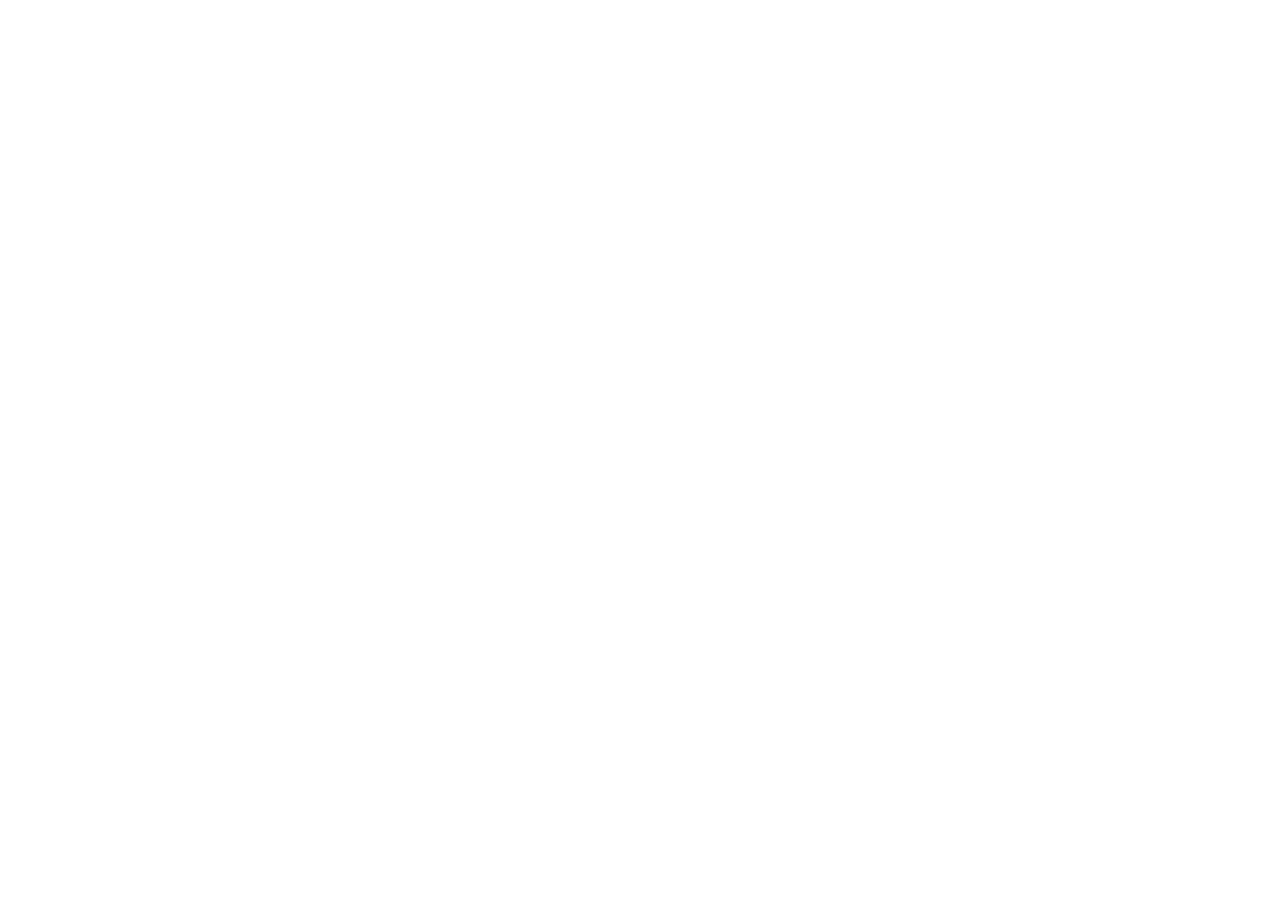
==== turbii.space/index.html @ b052e9e8 "Starting turbii.space repo" ====
<!DOCTYPE html>
<html lang="en">
<head>
    <meta charset="UTF-8">
    <meta http-equiv="X-UA-Compatible" content="IE=edge">
    <meta name="viewport" content="width=device-width, initial-scale=1.0">
    <meta name="description" content="Some garbage content with some garbage gnomes">
    <title>TuRbii's Space</title>
</head>
<body>
    



    <link rel="stylesheet" type="text/css" href="styles.css" />
</body>
</html>
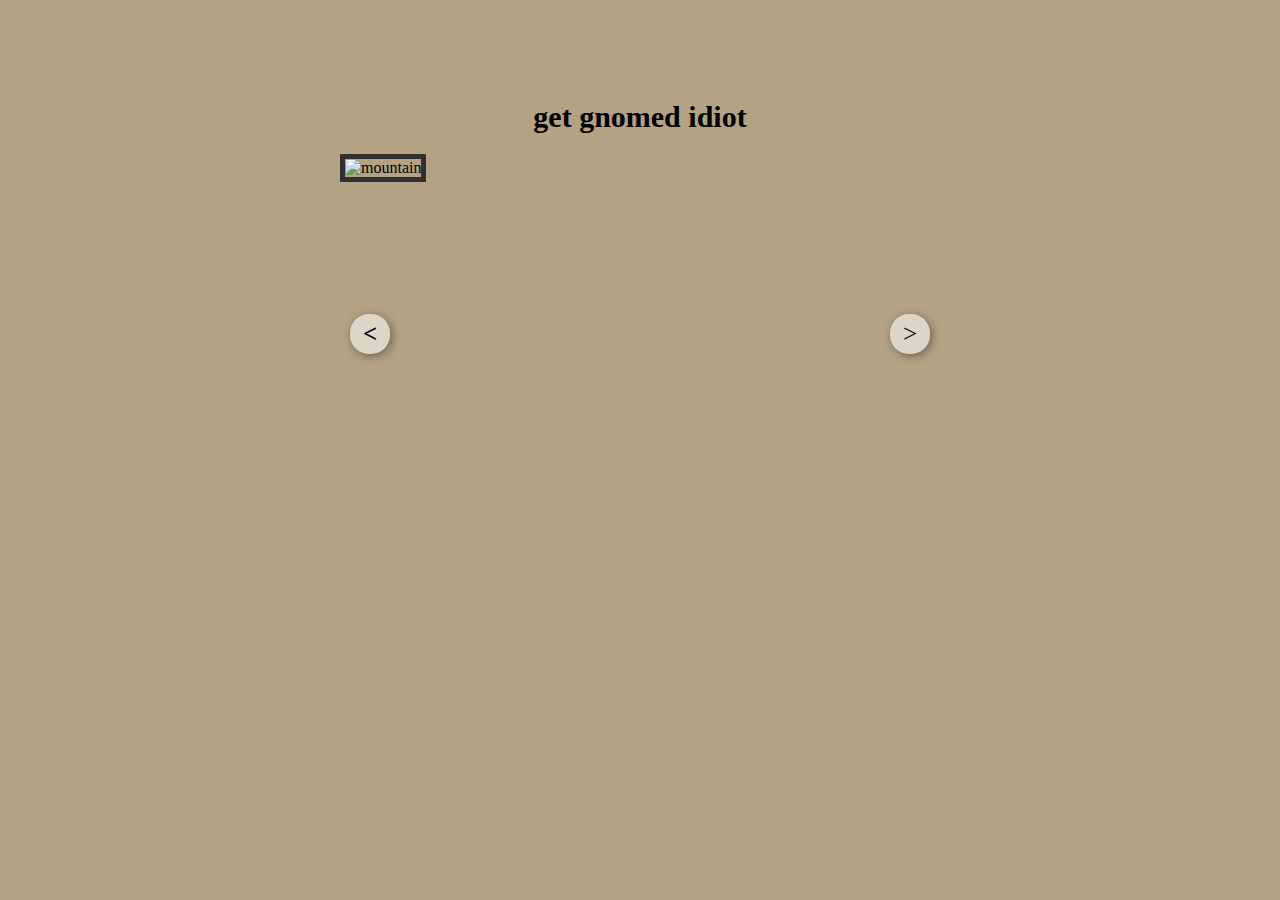
==== commit aaf62a25: "updating to push to pi" ====
--- a/turbii.space/index.html
+++ b/turbii.space/index.html
@@ -1,17 +1,35 @@
 <!DOCTYPE html>
 <html lang="en">
-<head>
-    <meta charset="UTF-8">
-    <meta http-equiv="X-UA-Compatible" content="IE=edge">
-    <meta name="viewport" content="width=device-width, initial-scale=1.0">
-    <meta name="description" content="Some garbage content with some garbage gnomes">
-    <title>TuRbii's Space</title>
-</head>
-<body>
-    
-
-
-
-    <link rel="stylesheet" type="text/css" href="styles.css" />
-</body>
-</html>+  <head>
+    <link
+      rel="stylesheet"
+      href="https://use.fontawesome.com/releases/v5.8.1/css/all.css"
+    />
+    <meta charset="UTF-8" />
+    <meta http-equiv="X-UA-Compatible" content="IE=edge" />
+    <meta name="viewport" content="width=device-width, initial-scale=1.0" />
+    <title>Document</title>
+    <link rel="stylesheet" href="styles.css" />
+  </head>
+  <body>
+    <h1>get gnomed idiot</h1>
+    <div class="carousel-container">
+      <div class="navigation">
+        <div class="prev nav-btn"><</div>
+        <div class="next nav-btn">></div>
+      </div>
+      <div class="carousel">
+        <div class="item main">
+          <img src="/images/gnome1.webp" alt="mountain" />
+        </div>
+        <div class="item">
+          <img src="/images/gnome2.jpg" alt="beach" />
+        </div>
+        <div class="item">
+          <img src="/images/gnome3.jpg" alt="cityscape" />
+        </div>
+      </div>
+    </div>
+    <script src="main.js"></script>
+  </body>
+</html>
--- a/turbii.space/styles.css
+++ b/turbii.space/styles.css
@@ -0,0 +1,66 @@
+body {
+  background-color: rgb(179, 162, 131);
+  margin-top: 100px;
+}
+
+h1 {
+  font-size: 30px;
+  text-align: center;
+}
+.carousel-container {
+  width: 600px;
+  height: 400px;
+  position: relative;
+  margin: 0 auto;
+}
+
+.navigation .prev {
+  position: absolute;
+  z-index: 10;
+  font-size: 25px;
+  top: 40%;
+  left: 10px;
+  font-weight: 700;
+}
+.navigation .next {
+  right: 10px;
+  position: absolute;
+  font-size: 25px;
+  z-index: 10;
+  top: 40%;
+}
+.navigation .nav-btn {
+  background: rgba(255, 255, 255, 0.55);
+  cursor: pointer;
+  border-radius: 19px;
+  width: 30px;
+  height: 30px;
+  display: flex;
+  justify-content: center;
+  align-items: center;
+  padding: 5px;
+  box-shadow: 2px 2px 10px rgba(0, 0, 0, 0.4);
+}
+.navigation .nav-btn:hover {
+  background: white;
+}
+
+.carousel {
+  margin-top: 20px;
+  transition: all 0.3s ease;
+}
+.carousel img {
+  width: 100%;
+  transition: all 0.3s ease;
+  border: 5px solid rgb(48, 48, 48);
+  border-radius: 2%;
+}
+
+.item {
+  position: absolute;
+  display: none;
+}
+
+.main {
+  display: block;
+}
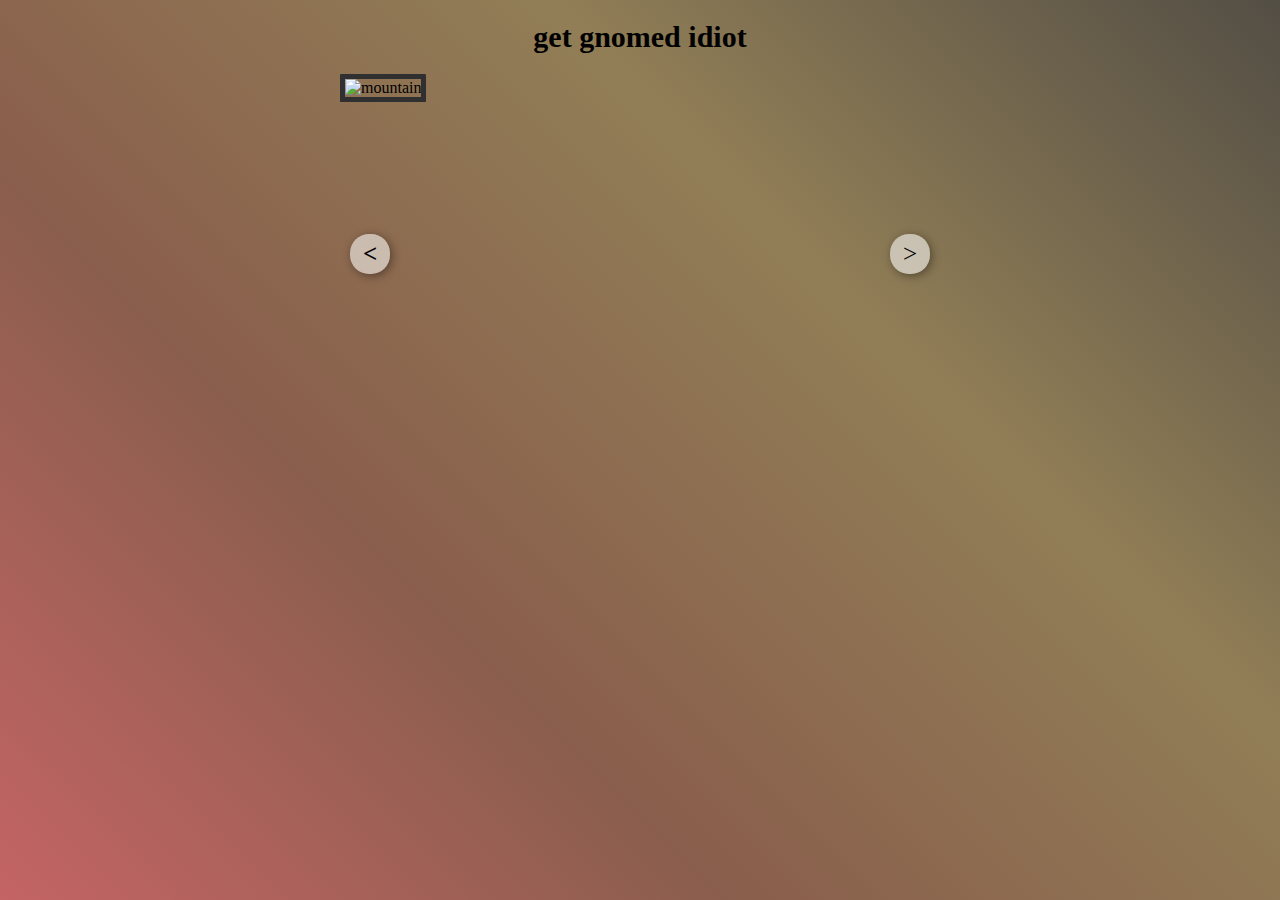
==== commit bf110754: "added gradient background and confetti" ====
--- a/turbii.space/index.html
+++ b/turbii.space/index.html
@@ -12,6 +12,7 @@
     <link rel="stylesheet" href="styles.css" />
   </head>
   <body>
+    <script src="confetti.js"></script>
     <h1>get gnomed idiot</h1>
     <div class="carousel-container">
       <div class="navigation">
--- a/turbii.space/styles.css
+++ b/turbii.space/styles.css
@@ -1,11 +1,13 @@
 body {
-  background-color: rgb(179, 162, 131);
-  margin-top: 100px;
+  background: linear-gradient(45deg, #c46464, #8a5e4c, #917e56, #534e45);
+  background-attachment: fixed;
+  font-family: 'Poppins';
 }
 
 h1 {
   font-size: 30px;
   text-align: center;
+  font-family: 'Poppins';
 }
 .carousel-container {
   width: 600px;
@@ -63,4 +65,4 @@
 
 .main {
   display: block;
-}
+}